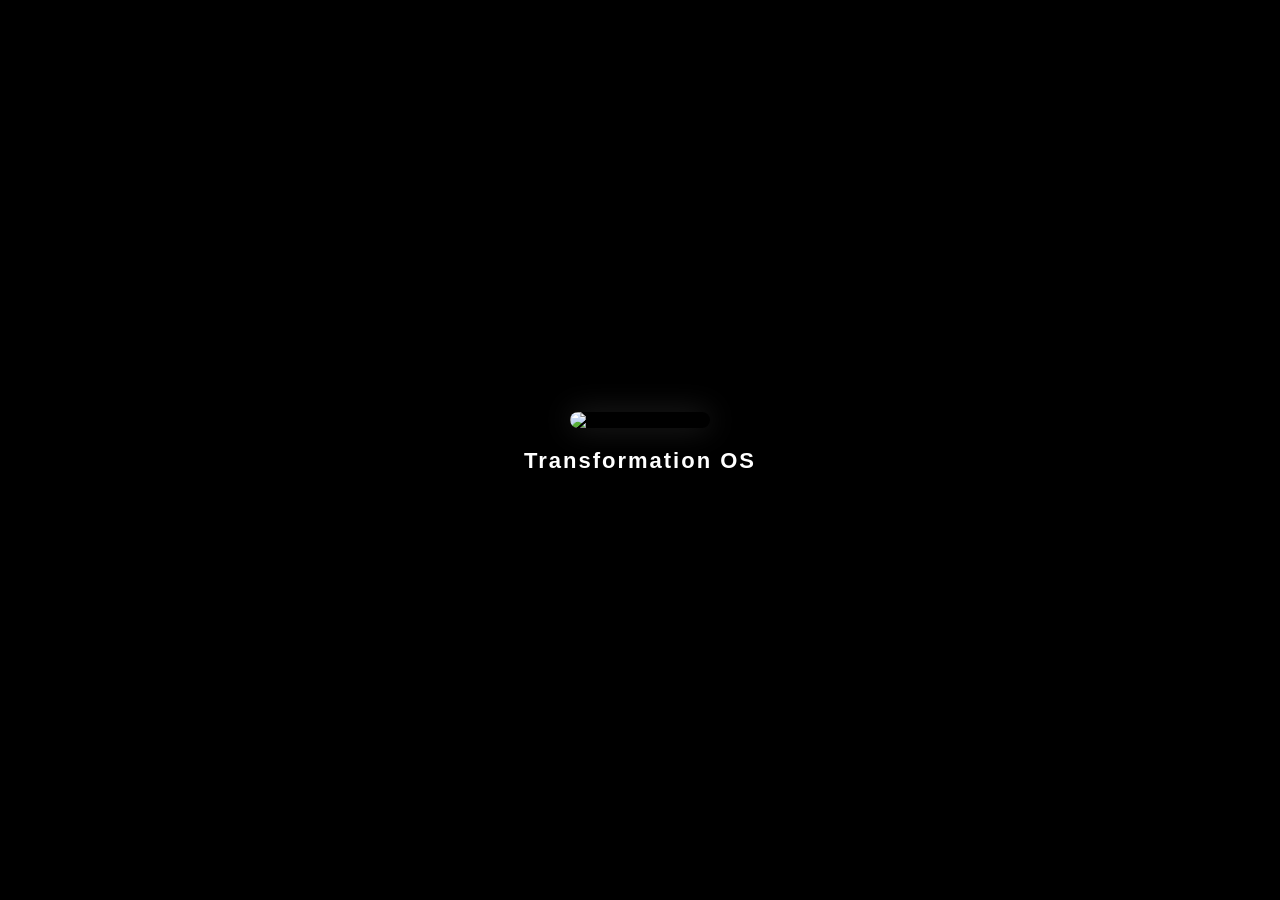
==== index.html @ de3aaef8 "Add files via upload" ====
<!DOCTYPE html>
<html lang="en">
<head>
<meta charset="UTF-8">
<meta name="viewport" content="width=device-width, initial-scale=1.0, maximum-scale=1.0, user-scalable=no">

<title>Transformation OS</title>

<link rel="manifest" href="manifest.json">

<meta name="theme-color" content="#000000">
<meta name="apple-mobile-web-app-capable" content="yes">
<meta name="apple-mobile-web-app-status-bar-style" content="black-translucent">
<meta name="apple-mobile-web-app-title" content="Transformation OS">

<link rel="apple-touch-icon" href="icons/icon-192.png">

<style>
body{
  margin:0;
  background:#0a0a0a;
  color:white;
  font-family:Arial,sans-serif;
  animation:fadeIn .4s ease;
  overflow-x:hidden;
}

#splash{
  position:fixed;
  inset:0;
  background:#000;
  display:flex;
  flex-direction:column;
  align-items:center;
  justify-content:center;
  z-index:9999;
  transition:opacity .5s ease;
}

#splash img{
  width:140px;
  border-radius:24px;
  box-shadow:0 0 30px rgba(255,255,255,.15);
}

#splash h1{
  margin-top:20px;
  font-size:22px;
  letter-spacing:2px;
}

.page{
  padding:20px;
  animation:slideUp .35s ease;
}

.card{
  background:#111;
  border:1px solid #222;
  border-radius:18px;
  padding:16px;
  margin-bottom:16px;
}

button{
  background:#222;
  color:white;
  border:none;
  border-radius:12px;
  padding:12px 16px;
  font-size:16px;
}

input{
  width:100%;
  background:#1a1a1a;
  border:1px solid #333;
  color:white;
  border-radius:12px;
  padding:14px;
  font-size:16px;
  margin-top:10px;
  box-sizing:border-box;
}

#aiResponse{
  margin-top:16px;
  line-height:1.6;
  color:#ddd;
}

@keyframes fadeIn{
  from{opacity:0}
  to{opacity:1}
}

@keyframes slideUp{
  from{
    transform:translateY(20px);
    opacity:0;
  }
  to{
    transform:translateY(0);
    opacity:1;
  }
}
</style>
</head>

<body>

<div id="splash">
  <img src="assets/logo.jpg">
  <h1>Transformation OS</h1>
</div>

<div class="page">

  <div class="card">
    <h2>AI Voice Assistant</h2>

    <button onclick="startVoiceInput()">🎤 Speak</button>

    <input id="aiInput" placeholder="Ask anything...">

    <div id="aiResponse">
      Ready.
    </div>
  </div>

  <div class="card">
    <h2>Offline Storage</h2>
    <button onclick="saveNote()">Save Test Note</button>
  </div>

</div>

<script>
setTimeout(()=>{
  document.getElementById("splash").style.opacity="0";

  setTimeout(()=>{
    document.getElementById("splash").style.display="none";
  },500);

},1800);

if ("serviceWorker" in navigator) {
  navigator.serviceWorker.register("service-worker.js");
}

const recognition = new webkitSpeechRecognition();

recognition.continuous = false;
recognition.lang = "en-GB";

function startVoiceInput(){
  recognition.start();
}

recognition.onresult = function(event){

  const text = event.results[0][0].transcript;

  document.getElementById("aiInput").value = text;

  respondAI(text);
};

function speak(text){

  const speech = new SpeechSynthesisUtterance(text);

  speech.lang = "en-GB";

  window.speechSynthesis.speak(speech);
}

function respondAI(text){

  let response = "I understand.";

  if(text.toLowerCase().includes("sleep")){
    response = "Your sleep is important for recovery and hormone balance.";
  }

  if(text.toLowerCase().includes("motivation")){
    response = "Discipline compounds over time. Stay consistent.";
  }

  if(text.toLowerCase().includes("bloodwork")){
    response = "Remember to monitor liver enzymes and hematocrit regularly.";
  }

  document.getElementById("aiResponse").innerText = response;

  speak(response);

  saveConversation(text,response);
}

function saveConversation(user, ai){

  let history = JSON.parse(localStorage.getItem("ai_history") || "[]");

  history.push({
    time:new Date().toISOString(),
    user:user,
    ai:ai
  });

  localStorage.setItem("ai_history", JSON.stringify(history));
}

function saveNote(){

  localStorage.setItem(
    "saved_note",
    "Transformation OS offline storage working."
  );

  alert("Saved locally on your iPhone.");
}
</script>

</body>
</html>
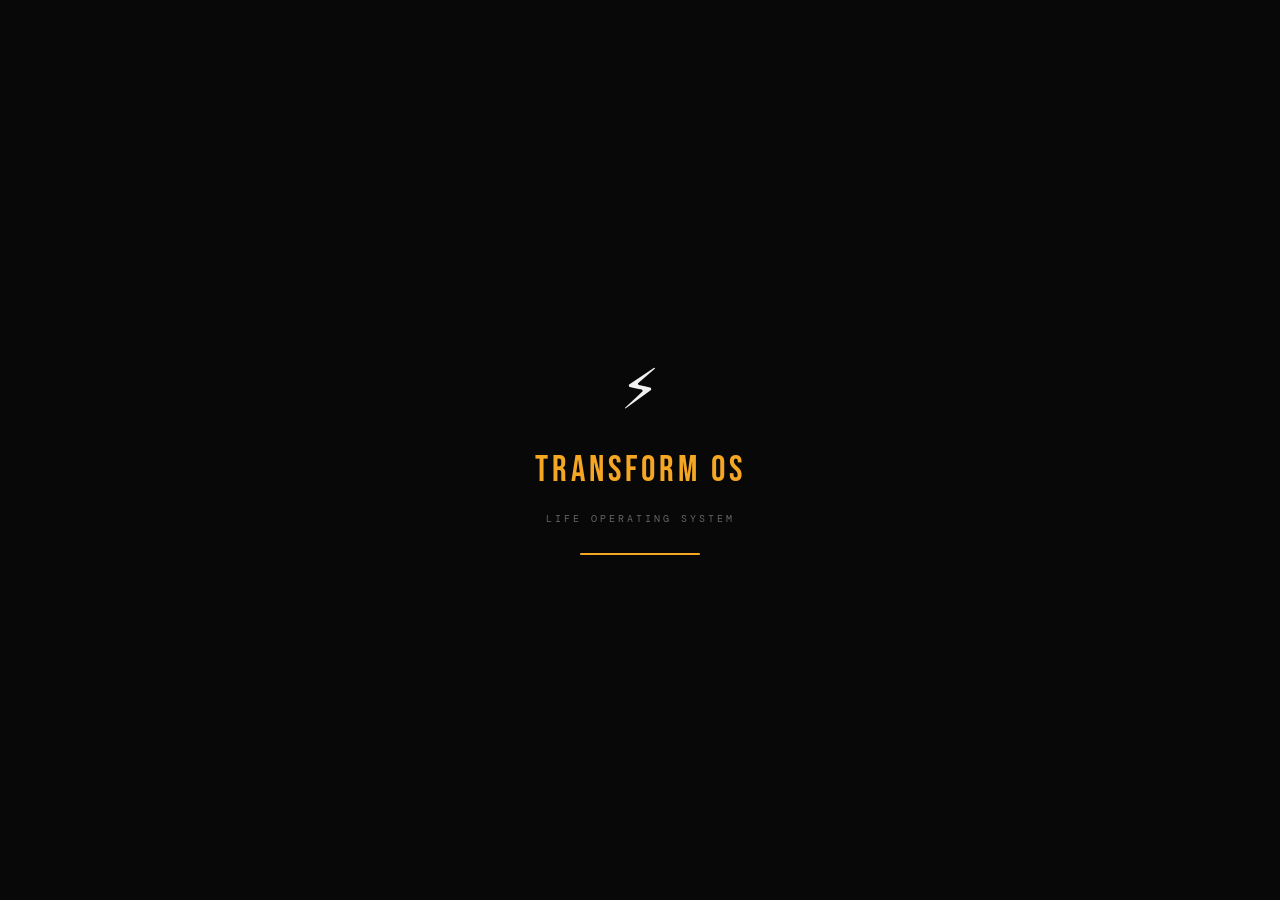
==== commit ff3f8f87: "Add files via upload" ====
--- a/index.html
+++ b/index.html
@@ -3,225 +3,661 @@
 <head>
 <meta charset="UTF-8">
 <meta name="viewport" content="width=device-width, initial-scale=1.0, maximum-scale=1.0, user-scalable=no">
-
-<title>Transformation OS</title>
-
-<link rel="manifest" href="manifest.json">
-
-<meta name="theme-color" content="#000000">
 <meta name="apple-mobile-web-app-capable" content="yes">
 <meta name="apple-mobile-web-app-status-bar-style" content="black-translucent">
-<meta name="apple-mobile-web-app-title" content="Transformation OS">
-
-<link rel="apple-touch-icon" href="icons/icon-192.png">
-
-<style>
-body{
-  margin:0;
-  background:#0a0a0a;
-  color:white;
-  font-family:Arial,sans-serif;
-  animation:fadeIn .4s ease;
-  overflow-x:hidden;
+<meta name="apple-mobile-web-app-title" content="Transform OS">
+<meta name="theme-color" content="#080808">
+<link rel="manifest" href="manifest.json">
+<link rel="apple-touch-icon" href="logo.jpeg">
+<title>Transformation OS</title>
+<link rel="stylesheet" href="style.css">
+</head>
+<body>
+
+<!-- SPLASH -->
+<div id="splash">
+  <div class="splash-icon">⚡</div>
+  <div class="splash-title">TRANSFORM OS</div>
+  <div class="splash-sub">Life Operating System</div>
+  <div class="splash-bar-bg"><div class="splash-bar"></div></div>
+</div>
+
+<!-- SEARCH OVERLAY -->
+<div id="search-overlay">
+  <button onclick="closeSearch()" style="position:absolute;top:16px;right:20px;background:none;border:none;color:var(--muted);font-size:20px;cursor:pointer">✕</button>
+  <input class="search-input-big" id="search-input" placeholder="Search anything — exercises, labs, goals..." oninput="handleSearch(this.value)" autofocus>
+  <div id="search-results"></div>
+</div>
+
+<!-- MODALS -->
+<div class="modal-overlay" id="add-ex-modal" onclick="if(event.target===this)this.classList.remove('open')">
+  <div class="modal">
+    <div class="modal-handle"></div>
+    <div class="modal-title">ADD EXERCISE</div>
+    <div id="add-ex-list" style="margin-bottom:16px"></div>
+    <div class="divider"></div>
+    <div style="font-size:10px;color:var(--muted);letter-spacing:2px;text-transform:uppercase;margin-bottom:10px">CREATE CUSTOM</div>
+    <input id="custom-ex-name" placeholder="Exercise name" style="width:100%;padding:10px 12px;margin-bottom:8px;font-size:13px">
+    <input id="custom-ex-cat" placeholder="Category (Chest, Back, Legs...)" style="width:100%;padding:10px 12px;margin-bottom:10px;font-size:13px">
+    <button class="btn-primary full" onclick="addCustomExercise()">CREATE EXERCISE</button>
+  </div>
+</div>
+
+<div class="modal-overlay" id="add-social-modal" onclick="if(event.target===this)this.classList.remove('open')">
+  <div class="modal">
+    <div class="modal-handle"></div>
+    <div class="modal-title">ADD PLATFORM</div>
+    <div style="font-size:10px;color:var(--muted);text-transform:uppercase;letter-spacing:2px;margin-bottom:6px">Platform</div>
+    <select id="social-platform" style="width:100%;padding:10px 12px;margin-bottom:12px;font-size:13px">
+      <option>TikTok</option><option>Instagram</option><option>YouTube</option><option>Twitter</option><option>Other</option>
+    </select>
+    <div style="font-size:10px;color:var(--muted);text-transform:uppercase;letter-spacing:2px;margin-bottom:6px">Handle</div>
+    <input id="social-handle" placeholder="@yourhandle" style="width:100%;padding:10px 12px;margin-bottom:12px;font-size:13px">
+    <div style="font-size:10px;color:var(--muted);text-transform:uppercase;letter-spacing:2px;margin-bottom:6px">Current Followers</div>
+    <input id="social-followers-inp" type="number" placeholder="0" style="width:100%;padding:10px 12px;margin-bottom:16px;font-size:13px">
+    <button class="btn-primary full" onclick="addSocial()">ADD PLATFORM</button>
+  </div>
+</div>
+
+<div class="modal-overlay" id="add-goal-modal" onclick="if(event.target===this)this.classList.remove('open')">
+  <div class="modal">
+    <div class="modal-handle"></div>
+    <div class="modal-title">NEW GOAL</div>
+    <input id="cg-name" placeholder="Goal name" style="width:100%;padding:10px 12px;margin-bottom:8px;font-size:13px">
+    <div style="display:grid;grid-template-columns:1fr 1fr;gap:8px;margin-bottom:8px">
+      <input id="cg-target" type="number" placeholder="Target" style="padding:10px 12px;font-size:13px">
+      <input id="cg-unit" placeholder="Unit (kg, %, ...)" style="padding:10px 12px;font-size:13px">
+    </div>
+    <input id="cg-icon" placeholder="Icon emoji (e.g. 🎯)" style="width:100%;padding:10px 12px;margin-bottom:16px;font-size:13px">
+    <button class="btn-primary full" onclick="addCustomGoal()">ADD GOAL</button>
+  </div>
+</div>
+
+<div class="modal-overlay" id="settings-modal" onclick="if(event.target===this)this.classList.remove('open')">
+  <div class="modal">
+    <div class="modal-handle"></div>
+    <div class="modal-title">SETTINGS</div>
+    <div style="font-size:10px;color:var(--muted);text-transform:uppercase;letter-spacing:2px;margin-bottom:6px">Your Name</div>
+    <input id="settings-name" placeholder="e.g. Alex" style="width:100%;padding:10px 12px;margin-bottom:12px;font-size:13px">
+    <div style="font-size:10px;color:var(--muted);text-transform:uppercase;letter-spacing:2px;margin-bottom:6px">Brand Name</div>
+    <input id="settings-brand" placeholder="e.g. My Brand" style="width:100%;padding:10px 12px;margin-bottom:12px;font-size:13px">
+    <div style="font-size:10px;color:var(--muted);text-transform:uppercase;letter-spacing:2px;margin-bottom:6px">Tagline</div>
+    <input id="settings-tagline" placeholder="Building the long game." style="width:100%;padding:10px 12px;margin-bottom:16px;font-size:13px">
+    <button class="btn-primary full" onclick="saveSettingsForm()">SAVE</button>
+  </div>
+</div>
+
+<!-- APP -->
+<div id="app">
+
+  <!-- HEADER -->
+  <div id="header">
+    <div class="header-top">
+      <div>
+        <div class="header-greeting" id="week-day">WEEK 1 · DAY 0</div>
+        <div class="header-name" id="header-name">DASHBOARD</div>
+      </div>
+      <div class="header-right">
+        <div class="cycle-badge">CYCLE ON</div>
+        <button onclick="document.getElementById('settings-modal').classList.add('open')" style="background:var(--card2);border:1px solid var(--border);border-radius:8px;padding:6px 10px;color:var(--muted);cursor:pointer;font-size:14px">⚙️</button>
+      </div>
+    </div>
+    <div class="header-search" onclick="openSearch()">
+      <span>🔍</span>
+      <span>Search anything... exercises, labs, goals...</span>
+    </div>
+    <div class="cycle-strip">
+      <span class="cycle-strip-label">12-WEEK CYCLE</span>
+      <div class="cycle-bar-wrap"><div class="cycle-bar" id="cycle-bar" style="width:0%"></div></div>
+      <span class="cycle-pct" id="cycle-pct">0%</span>
+    </div>
+  </div>
+
+  <!-- CONTENT -->
+  <div id="content">
+
+    <!-- ── DASHBOARD ─────────────────────────────────────────────────────── -->
+    <div class="tab-content active" id="tab-dashboard">
+
+      <div class="inspo-card">
+        <div class="inspo-label">⚡ ONPOINT · DAILY FUEL</div>
+        <div class="inspo-text" id="inspo-text"></div>
+      </div>
+
+      <div class="stats-row">
+        <div class="stat-card">
+          <div class="stat-val" id="dash-stat-week" style="color:var(--gold)">W1</div>
+          <div class="stat-label">Cycle Week</div>
+        </div>
+        <div class="stat-card">
+          <div class="stat-val" id="dash-stat-day" style="color:var(--aqua)">0</div>
+          <div class="stat-label">Cycle Day</div>
+        </div>
+        <div class="stat-card">
+          <div class="stat-val" id="dash-stat-pct" style="color:var(--pink)">0%</div>
+          <div class="stat-label">Complete</div>
+        </div>
+      </div>
+
+      <div class="quick-grid">
+        <div class="quick-card" onclick="switchTab('train')">
+          <div class="quick-icon">🏋️</div>
+          <div class="quick-title">Log Workout</div>
+          <div class="quick-sub">Progressive overload</div>
+        </div>
+        <div class="quick-card" onclick="switchTab('coach')">
+          <div class="quick-icon">🤖</div>
+          <div class="quick-title">Coach</div>
+          <div class="quick-sub">AI daily planning</div>
+        </div>
+        <div class="quick-card" onclick="switchTab('health')">
+          <div class="quick-icon">🩸</div>
+          <div class="quick-title">Health & Labs</div>
+          <div class="quick-sub">Bloodwork + body</div>
+        </div>
+        <div class="quick-card" onclick="switchTab('brand')">
+          <div class="quick-icon">📲</div>
+          <div class="quick-title">Brand</div>
+          <div class="quick-sub">Follower tracking</div>
+        </div>
+      </div>
+
+      <div class="habits-header">
+        <div class="section-label" style="margin-bottom:0">TODAY'S PROTOCOL</div>
+        <div class="habit-score" id="habit-score">0/10</div>
+      </div>
+      <div class="habits-grid" id="dash-habits-grid"></div>
+
+      <div class="section-label">TRANSFORMATION GOALS</div>
+      <div class="goals-mini-grid" id="dash-goals-mini"></div>
+
+      <div class="section-label">⚡ ACTIVE ALERTS</div>
+      <div id="dash-alerts"></div>
+
+    </div>
+
+    <!-- ── COACH ──────────────────────────────────────────────────────────── -->
+    <div class="tab-content" id="tab-coach">
+      <div class="coach-header">
+        <div class="coach-avatar">🤖</div>
+        <div class="coach-name">COACH</div>
+        <div class="coach-status">● online · knows your full context</div>
+      </div>
+
+      <div class="card card-glow-aqua" style="margin-bottom:12px">
+        <div class="section-label">DAILY CHECK-IN PROMPTS</div>
+        <div style="display:flex;flex-wrap:wrap;gap:6px">
+          <button class="btn-ghost" onclick="document.getElementById('coach-input').value='Here\'s what I ate today: '">🥩 Log Food</button>
+          <button class="btn-ghost" onclick="document.getElementById('coach-input').value='My training today: '">🏋️ Log Training</button>
+          <button class="btn-ghost" onclick="document.getElementById('coach-input').value='I slept '">😴 Log Sleep</button>
+          <button class="btn-ghost" onclick="document.getElementById('coach-input').value='My phone usage today was '">📱 Log Phone</button>
+          <button class="btn-ghost" onclick="document.getElementById('coach-input').value='Give me today\'s action plan'">📋 Daily Plan</button>
+          <button class="btn-ghost" onclick="document.getElementById('coach-input').value='How am I progressing toward my goals?'">📈 Progress Check</button>
+        </div>
+      </div>
+
+      <div class="chat-area" id="chat-area"></div>
+
+      <div class="chat-input-row">
+        <button class="voice-btn" id="voice-btn" onclick="toggleVoice()">🎤</button>
+        <textarea class="chat-input" id="coach-input" rows="1" placeholder="Tell me about your day..." onkeydown="if(event.key==='Enter'&&!event.shiftKey){event.preventDefault();sendCoachMessage()}" oninput="this.style.height='auto';this.style.height=this.scrollHeight+'px'"></textarea>
+        <button class="chat-send-btn" onclick="sendCoachMessage()">→</button>
+      </div>
+      <div style="font-size:9px;color:var(--dim);text-align:center;margin-top:8px">AI Coach · Powered by Claude · Remembers your context</div>
+    </div>
+
+    <!-- ── TRAIN ──────────────────────────────────────────────────────────── -->
+    <div class="tab-content" id="tab-train">
+
+      <div class="pill-tabs" id="train-pill-tabs">
+        <button class="pill-tab active" onclick="setTrainTab('log',this)">Active Log</button>
+        <button class="pill-tab" onclick="setTrainTab('library',this)">Exercise Library</button>
+        <button class="pill-tab" onclick="setTrainTab('history',this)">History</button>
+      </div>
+
+      <div id="train-tab-log">
+        <div id="active-workout"></div>
+      </div>
+
+      <div id="train-tab-library" style="display:none">
+        <div class="section-label">EXERCISE LIBRARY</div>
+        <div style="font-size:11px;color:var(--muted);margin-bottom:12px">Tap to add to active workout. Progressive overload targets auto-calculate.</div>
+        <div id="exercise-library"></div>
+      </div>
+
+      <div id="train-tab-history" style="display:none">
+        <div class="section-label">WORKOUT HISTORY</div>
+        <div id="workout-history-list"></div>
+      </div>
+
+    </div>
+
+    <!-- ── DAILY ──────────────────────────────────────────────────────────── -->
+    <div class="tab-content" id="tab-daily">
+
+      <div class="streak-card">
+        <div>
+          <div class="stat-label" style="color:#4ade80aa;margin-bottom:4px">CURRENT STREAK</div>
+          <div class="streak-val" id="streak-display">0</div>
+          <div class="streak-label">DAYS</div>
+        </div>
+        <div style="text-align:right">
+          <div style="font-size:32px">🔥</div>
+          <div style="font-size:10px;color:var(--muted);margin-top:4px">5+ habits = streak day</div>
+        </div>
+      </div>
+
+      <div class="card">
+        <div class="row" style="margin-bottom:12px">
+          <div class="section-label" style="margin-bottom:0">TODAY'S GOALS</div>
+          <div style="font-size:11px;color:var(--gold);font-weight:700" id="daily-progress">0 / 0 COMPLETE</div>
+        </div>
+        <div id="daily-goals-list"></div>
+        <div class="add-goal-row">
+          <input class="add-goal-input" id="add-goal-inp" placeholder="Add a goal for today..." onkeydown="if(event.key==='Enter')addDailyGoal()">
+          <button class="add-goal-btn" onclick="addDailyGoal()">+</button>
+        </div>
+      </div>
+
+      <div class="card">
+        <div class="section-label">PLAN TOMORROW</div>
+        <textarea id="tomorrow-plan" rows="4" placeholder="Write tonight what you want to accomplish tomorrow..." style="width:100%;font-size:12px;padding:8px 0" oninput="localStorage.setItem('tomorrow',this.value)"></textarea>
+      </div>
+
+      <div class="card">
+        <div class="section-label">DAILY REFLECTION</div>
+        <textarea id="daily-reflection" rows="4" placeholder="What went well? What to improve? How did you feel?" style="width:100%;font-size:12px;padding:8px 0" oninput="localStorage.setItem('reflection_'+new Date().toISOString().split('T')[0],this.value)"></textarea>
+      </div>
+
+      <div class="card">
+        <div class="section-label">CURRENT STRUGGLES</div>
+        <textarea id="struggles" rows="3" placeholder="What's on your mind right now?" style="width:100%;font-size:12px;padding:8px 0" oninput="localStorage.setItem('struggles',this.value)"></textarea>
+      </div>
+
+    </div>
+
+    <!-- ── HEALTH ─────────────────────────────────────────────────────────── -->
+    <div class="tab-content" id="tab-health">
+
+      <div class="pill-tabs">
+        <button class="pill-tab active" onclick="setHealthTab('body',this)">Body</button>
+        <button class="pill-tab" onclick="setHealthTab('sleep',this)">Sleep</button>
+        <button class="pill-tab" onclick="setHealthTab('labs',this)">Labs</button>
+        <button class="pill-tab" onclick="setHealthTab('cycle',this)">Cycle</button>
+      </div>
+
+      <!-- BODY -->
+      <div id="health-tab-body">
+        <div class="section-label">BODY MEASUREMENTS</div>
+        <div class="body-stat-grid">
+          <div class="body-stat">
+            <div class="body-stat-label">Weight</div>
+            <input class="body-stat-input" id="stat-weight" type="number" placeholder="—" onchange="updateBodyStat('weight',this.value)">
+            <div class="body-stat-unit">kg</div>
+          </div>
+          <div class="body-stat">
+            <div class="body-stat-label">Body Fat</div>
+            <input class="body-stat-input" id="stat-bf" type="number" placeholder="—" onchange="updateBodyStat('bf',this.value)">
+            <div class="body-stat-unit">%</div>
+          </div>
+          <div class="body-stat">
+            <div class="body-stat-label">Waist</div>
+            <input class="body-stat-input" id="stat-waist" type="number" placeholder="—" onchange="updateBodyStat('waist',this.value)">
+            <div class="body-stat-unit">cm</div>
+          </div>
+          <div class="body-stat">
+            <div class="body-stat-label">Chest</div>
+            <input class="body-stat-input" id="stat-chest" type="number" placeholder="—" onchange="updateBodyStat('chest',this.value)">
+            <div class="body-stat-unit">cm</div>
+          </div>
+          <div class="body-stat">
+            <div class="body-stat-label">Arms</div>
+            <input class="body-stat-input" id="stat-arms" type="number" placeholder="—" onchange="updateBodyStat('arms',this.value)">
+            <div class="body-stat-unit">cm</div>
+          </div>
+          <div class="body-stat">
+            <div class="body-stat-label">Blood Pressure</div>
+            <input class="body-stat-input" id="stat-bp" type="text" placeholder="120/70" onchange="updateBodyStat('bp',this.value)" style="font-size:16px">
+            <div class="body-stat-unit">mmHg</div>
+          </div>
+        </div>
+
+        <div class="coming-soon">
+          <div class="coming-soon-icon">📸</div>
+          <div class="coming-soon-title">PROGRESS PHOTOS</div>
+          <div class="coming-soon-body">Weekly physique photo tracking with side-by-side comparison. Timeline view of your transformation.</div>
+          <div class="phase-tag">PHASE 2 — REQUIRES BACKEND</div>
+        </div>
+      </div>
+
+      <!-- SLEEP -->
+      <div id="health-tab-sleep" style="display:none">
+        <div class="section-label">LAST NIGHT'S SLEEP</div>
+        <div class="sleep-row">
+          <div class="sleep-card">
+            <input type="number" id="sleep-hours" placeholder="0" style="font-size:24px;font-weight:700;color:var(--aqua);width:100%;text-align:center;background:transparent;border:none;font-family:var(--font-display)" onchange="updateSleep('hours',this.value)">
+            <div class="sleep-label">Hours</div>
+          </div>
+          <div class="sleep-card">
+            <input type="number" id="sleep-quality" placeholder="0" min="1" max="10" style="font-size:24px;font-weight:700;color:var(--gold);width:100%;text-align:center;background:transparent;border:none;font-family:var(--font-display)" onchange="updateSleep('quality',this.value)">
+            <div class="sleep-label">Quality /10</div>
+          </div>
+          <div class="sleep-card">
+            <div class="sleep-val" id="sleep-score-display">—</div>
+            <div class="sleep-label">Score</div>
+          </div>
+        </div>
+        <div class="card">
+          <div class="section-label">SLEEP NOTES</div>
+          <textarea id="sleep-notes" rows="3" placeholder="How did you feel? Dreams? Woke up early?" style="width:100%;font-size:12px;padding:8px 0" onchange="updateSleep('notes',this.value)"></textarea>
+        </div>
+        <div class="coming-soon">
+          <div class="coming-soon-icon">💍</div>
+          <div class="coming-soon-title">SLEEP RING IMPORT</div>
+          <div class="coming-soon-body">Import sleep data from Oura Ring, Apple Watch, or WHOOP automatically.</div>
+          <div class="phase-tag">PHASE 2 — REQUIRES BACKEND</div>
+        </div>
+      </div>
+
+      <!-- LABS -->
+      <div id="health-tab-labs" style="display:none">
+        <div style="font-size:10px;color:var(--muted);margin-bottom:12px">Enter results → instant analysis + action steps tailored to your cycle.</div>
+
+        <div id="lab-summary" style="display:none;background:linear-gradient(135deg,#0a1400,#0f1a0f);border:1px solid #4ade8033;border-radius:var(--radius);padding:14px 16px;margin-bottom:12px">
+          <div class="section-label" style="color:var(--green)">🩺 LAB SUMMARY</div>
+          <div id="lab-summary-rows"></div>
+        </div>
+
+        <button class="btn-primary full" style="margin-bottom:12px" onclick="saveLabPanel()">💾 SAVE PANEL TO HISTORY</button>
+
+        <div id="labs-list"></div>
+
+        <div style="margin-top:16px">
+          <div class="section-label">PANEL HISTORY</div>
+          <div id="lab-history"></div>
+        </div>
+      </div>
+
+      <!-- CYCLE TAB -->
+      <div id="health-tab-cycle" style="display:none">
+
+        <div style="background:linear-gradient(135deg,#150f00,#1e1400);border:1px solid var(--gold-dim);border-radius:var(--radius);padding:16px;margin-bottom:10px">
+          <div class="section-label" style="color:var(--gold)">CURRENT PROTOCOL</div>
+          <div style="display:flex;flex-direction:column;gap:10px">
+            <div style="display:flex;justify-content:space-between;align-items:center;border-bottom:1px solid #2a1a00;padding-bottom:10px">
+              <div><div style="font-size:14px;font-weight:700;color:var(--gold)">Test E</div><div style="font-size:11px;color:#888">150mg × 3/wk · Sun/Wed/Fri</div></div>
+              <div style="text-align:right"><div style="font-size:12px;font-weight:700;color:var(--gold)">450mg/wk</div></div>
+            </div>
+            <div style="display:flex;justify-content:space-between;align-items:center;border-bottom:1px solid #002a2a;padding-bottom:10px">
+              <div><div style="font-size:14px;font-weight:700;color:var(--aqua)">HCG</div><div style="font-size:11px;color:#888">250 IU × 3/wk · Sun/Wed/Fri</div></div>
+              <div style="text-align:right"><div style="font-size:12px;font-weight:700;color:var(--aqua)">750 IU/wk</div></div>
+            </div>
+            <div style="display:flex;justify-content:space-between;align-items:center">
+              <div><div style="font-size:14px;font-weight:700;color:var(--pink)">Anavar</div><div style="font-size:11px;color:#888">20mg · Daily</div></div>
+              <div style="text-align:right"><div style="font-size:12px;font-weight:700;color:var(--pink)">140mg/wk</div></div>
+            </div>
+          </div>
+        </div>
+
+        <div class="card card-glow-aqua">
+          <div class="section-label" style="color:var(--aqua)">PCT TIMELINE</div>
+          <div style="display:flex;flex-direction:column;gap:12px">
+            <div style="display:flex;gap:12px">
+              <div style="width:8px;height:8px;border-radius:50%;background:var(--aqua);margin-top:3px;flex-shrink:0"></div>
+              <div><div style="font-size:12px;font-weight:700">HCG Stop</div><div style="font-size:12px;color:var(--aqua)" id="hcg-stop"></div><div style="font-size:10px;color:var(--muted)">4 days before last pin</div></div>
+            </div>
+            <div style="display:flex;gap:12px">
+              <div style="width:8px;height:8px;border-radius:50%;background:var(--aqua);margin-top:3px;flex-shrink:0"></div>
+              <div><div style="font-size:12px;font-weight:700">PCT Start</div><div style="font-size:12px;color:var(--aqua)" id="pct-start"></div><div style="font-size:10px;color:var(--muted)">14 days after last Test pin</div></div>
+            </div>
+            <div style="display:flex;gap:12px">
+              <div style="width:8px;height:8px;border-radius:50%;background:var(--aqua);margin-top:3px;flex-shrink:0"></div>
+              <div><div style="font-size:12px;font-weight:700">Enclomiphene</div><div style="font-size:12px;color:var(--aqua)">12.5–25mg / day</div><div style="font-size:10px;color:var(--muted)">4–6 weeks duration</div></div>
+            </div>
+          </div>
+        </div>
+
+        <div class="card" style="background:#141000;border-color:#facc1533">
+          <div style="font-size:11px;color:var(--yellow);font-weight:700;margin-bottom:4px">⚠️ Bloodwork to Monitor</div>
+          <div style="font-size:11px;color:#888;line-height:1.7">
+            Testosterone (Total + Free) · ALT + AST (liver) · HDL + LDL · Hematocrit + Hemoglobin · Estradiol (sensitive) · Creatinine · PSA · SHBG
+          </div>
+          <div style="margin-top:10px;font-size:11px;color:var(--yellow)">→ Get full panel at Week 6. If E2 high: start Aromasin or Anastrozole.</div>
+        </div>
+
+        <div class="card">
+          <div style="font-size:10px;color:var(--muted);text-transform:uppercase;letter-spacing:2px;margin-bottom:6px">Started</div>
+          <div style="font-size:15px;font-weight:700">26 April 2026</div>
+          <div style="font-size:10px;color:#333;margin-top:2px">Week 1 BP: 120/70 ✓</div>
+        </div>
+      </div>
+
+    </div>
+
+    <!-- ── BRAND ───────────────────────────────────────────────────────────── -->
+    <div class="tab-content" id="tab-brand">
+
+      <div class="brand-hero">
+        <div style="font-size:10px;color:var(--gold);letter-spacing:3px;text-transform:uppercase;margin-bottom:6px">MY PERSONAL BRAND</div>
+        <div class="brand-name" id="brand-name-display">My Brand</div>
+        <div class="brand-tagline" id="brand-tagline-display">Building the long game.</div>
+      </div>
+
+      <div class="card" style="margin-bottom:10px">
+        <div class="row" style="margin-bottom:12px">
+          <div class="section-label" style="margin-bottom:0">SHORT-FORM CONTENT</div>
+          <div style="font-size:10px;color:var(--muted)">Resets at 6AM</div>
+        </div>
+        <div style="font-size:10px;color:var(--muted);text-transform:uppercase;letter-spacing:1px;margin-bottom:6px">Posted today</div>
+        <div style="font-family:var(--font-display);font-size:42px;color:var(--pink);line-height:1" id="posts-today-count">0</div>
+        <div style="font-size:10px;color:var(--muted);margin-bottom:10px">videos</div>
+        <div style="font-size:10px;color:var(--muted);margin-bottom:6px;text-transform:uppercase;letter-spacing:1px">Tap to mark posted</div>
+        <div class="post-tracker" id="post-dots"></div>
+      </div>
+
+      <div class="row" style="margin-bottom:10px">
+        <div class="section-label" style="margin-bottom:0">PLATFORMS</div>
+        <button class="btn-ghost" style="font-size:10px" onclick="document.getElementById('add-social-modal').classList.add('open')">+ Add Platform</button>
+      </div>
+      <div id="socials-list"></div>
+
+      <div class="coming-soon">
+        <div class="coming-soon-icon">📊</div>
+        <div class="coming-soon-title">AUTO FOLLOWER SYNC</div>
+        <div class="coming-soon-body">Automatic daily follower count fetching from TikTok, Instagram, YouTube APIs. Growth analytics and posting consistency scores.</div>
+        <div class="phase-tag">PHASE 2 — REQUIRES BACKEND</div>
+      </div>
+
+      <div class="coming-soon">
+        <div class="coming-soon-icon">💡</div>
+        <div class="coming-soon-title">CONTENT IDEAS BANK</div>
+        <div class="coming-soon-body">AI-generated content ideas based on your niche and growth goals. Save, rate, and schedule ideas.</div>
+        <div class="phase-tag">PHASE 2 — REQUIRES BACKEND</div>
+      </div>
+
+    </div>
+
+    <!-- ── GOALS ──────────────────────────────────────────────────────────── -->
+    <div class="tab-content" id="tab-goals">
+
+      <div class="section-label">TRANSFORMATION TARGETS</div>
+      <div id="goals-full-list"></div>
+
+      <div class="row" style="margin-bottom:10px;margin-top:16px">
+        <div class="section-label" style="margin-bottom:0">CUSTOM GOALS</div>
+        <button class="btn-ghost" style="font-size:10px" onclick="document.getElementById('add-goal-modal').classList.add('open')">+ Add Goal</button>
+      </div>
+      <div id="custom-goals-list"></div>
+
+      <div class="card" style="margin-top:10px">
+        <div class="section-label">LIFESTYLE NOTES</div>
+        <div style="margin-bottom:10px">
+          <div style="font-size:9px;color:var(--muted);letter-spacing:1.5px;text-transform:uppercase;margin-bottom:6px">Tanning Notes</div>
+          <textarea rows="2" placeholder="Sessions, products, skin response..." style="width:100%;font-size:12px;padding:8px 0" oninput="localStorage.setItem('tan_notes',this.value)" id="tan-notes-area"></textarea>
+        </div>
+        <div style="margin-bottom:10px">
+          <div style="font-size:9px;color:var(--muted);letter-spacing:1.5px;text-transform:uppercase;margin-bottom:6px">Skincare Notes</div>
+          <textarea rows="2" placeholder="Routine, improvements, products..." style="width:100%;font-size:12px;padding:8px 0" oninput="localStorage.setItem('skin_notes',this.value)" id="skin-notes-area"></textarea>
+        </div>
+        <div>
+          <div style="font-size:9px;color:var(--muted);letter-spacing:1.5px;text-transform:uppercase;margin-bottom:6px">Life Improvement</div>
+          <textarea rows="2" placeholder="What did you improve today?" style="width:100%;font-size:12px;padding:8px 0" oninput="localStorage.setItem('life_notes',this.value)" id="life-notes-area"></textarea>
+        </div>
+      </div>
+
+    </div>
+
+    <!-- ── PHONE LOG ───────────────────────────────────────────────────────── -->
+    <div class="tab-content" id="tab-phonelog">
+
+      <div class="card card-glow-gold" style="margin-bottom:12px">
+        <div class="section-label">TOTAL SCREEN TIME</div>
+        <div style="font-family:var(--font-display);font-size:38px;color:var(--gold)" id="total-screen-time">0h 0m today</div>
+        <div style="font-size:10px;color:var(--muted);margin-top:4px">Enter minutes per app below</div>
+      </div>
+
+      <div class="section-label">APP USAGE LOG</div>
+      <div class="card" style="padding:0;overflow:hidden">
+        <div id="phone-log-list"></div>
+      </div>
+
+      <div class="card" style="margin-top:10px">
+        <div class="section-label">HONESTY CHECK</div>
+        <textarea rows="3" placeholder="What did you actually do with your phone today? Be honest — your coach uses this." style="width:100%;font-size:12px;padding:8px 0" oninput="localStorage.setItem('phone_notes',this.value)"></textarea>
+      </div>
+
+      <div class="alert-card blue" style="margin-top:10px">
+        <div class="alert-title" style="color:var(--aqua)">💡 Why This Matters</div>
+        <div class="alert-body">Your Coach AI uses your phone log to give accurate lifestyle advice. The more honest you are, the better the coaching. Mindless scrolling kills focus, disrupts sleep, and steals hours from building your physique and brand.</div>
+      </div>
+
+    </div>
+
+    <!-- ── BUSINESS ────────────────────────────────────────────────────────── -->
+    <div class="tab-content" id="tab-business">
+
+      <div class="section-label">BUSINESS SYSTEMS</div>
+
+      <div class="coming-soon">
+        <div class="coming-soon-icon">📈</div>
+        <div class="coming-soon-title">AI INVESTMENT STRATEGIES</div>
+        <div class="coming-soon-body">AI-powered portfolio analysis, market signals, and investment decision logging. Track your investment thesis and performance over time.</div>
+        <div class="phase-tag">PHASE 2 — REQUIRES BACKEND</div>
+      </div>
+
+      <div class="coming-soon">
+        <div class="coming-soon-icon">📊</div>
+        <div class="coming-soon-title">STOCKS & PORTFOLIO</div>
+        <div class="coming-soon-body">Real-time portfolio tracking, P&L dashboard, and AI-assisted position sizing. Connect to broker APIs.</div>
+        <div class="phase-tag">PHASE 2 — REQUIRES BACKEND</div>
+      </div>
+
+      <div class="coming-soon">
+        <div class="coming-soon-icon">🤖</div>
+        <div class="coming-soon-title">AI SYSTEMS LOG</div>
+        <div class="coming-soon-body">Log AI decisions, automation outputs, and system reasoning. Track what's working and what to iterate on.</div>
+        <div class="phase-tag">PHASE 2 — REQUIRES BACKEND</div>
+      </div>
+
+      <div class="card">
+        <div class="section-label">BUSINESS NOTES</div>
+        <textarea rows="6" placeholder="Ideas, decisions, wins, lessons learned..." style="width:100%;font-size:12px;padding:8px 0" oninput="localStorage.setItem('business_notes',this.value)" id="business-notes"></textarea>
+      </div>
+
+      <div class="card">
+        <div class="section-label">INCOME LOG</div>
+        <textarea rows="3" placeholder="Log any income, revenue, brand deals..." style="width:100%;font-size:12px;padding:8px 0" oninput="localStorage.setItem('income_notes',this.value)"></textarea>
+      </div>
+
+    </div>
+
+  </div><!-- end #content -->
+
+  <!-- NAV -->
+  <div id="nav">
+    <button class="nav-btn active" data-tab="dashboard" onclick="switchTab('dashboard',this)"><span class="nav-icon">⚡</span><span class="nav-label">Home</span></button>
+    <button class="nav-btn" data-tab="coach" onclick="switchTab('coach',this)"><span class="nav-icon">🤖</span><span class="nav-label">Coach</span></button>
+    <button class="nav-btn" data-tab="train" onclick="switchTab('train',this)"><span class="nav-icon">🏋️</span><span class="nav-label">Train</span></button>
+    <button class="nav-btn" data-tab="daily" onclick="switchTab('daily',this)"><span class="nav-icon">📋</span><span class="nav-label">Daily</span></button>
+    <button class="nav-btn" data-tab="health" onclick="switchTab('health',this)"><span class="nav-icon">🩸</span><span class="nav-label">Health</span></button>
+    <button class="nav-btn" data-tab="brand" onclick="switchTab('brand',this)"><span class="nav-icon">📲</span><span class="nav-label">Brand</span></button>
+    <button class="nav-btn" data-tab="goals" onclick="switchTab('goals',this)"><span class="nav-icon">🎯</span><span class="nav-label">Goals</span></button>
+    <button class="nav-btn" data-tab="phonelog" onclick="switchTab('phonelog',this);renderPhoneLog()"><span class="nav-icon">📱</span><span class="nav-label">Phone</span></button>
+  </div>
+
+</div><!-- end #app -->
+
+<script>
+// Sub-tab helpers
+function setTrainTab(name, btn) {
+  ['log','library','history'].forEach(t => {
+    const el = document.getElementById('train-tab-'+t);
+    if(el) el.style.display = t===name?'block':'none';
+  });
+  document.querySelectorAll('#train-pill-tabs .pill-tab').forEach(b=>b.classList.remove('active'));
+  if(btn) btn.classList.add('active');
+  if(name==='history') renderWorkoutHistory();
 }
-
-#splash{
-  position:fixed;
-  inset:0;
-  background:#000;
-  display:flex;
-  flex-direction:column;
-  align-items:center;
-  justify-content:center;
-  z-index:9999;
-  transition:opacity .5s ease;
+function setHealthTab(name, btn) {
+  ['body','sleep','labs','cycle'].forEach(t => {
+    const el = document.getElementById('health-tab-'+t);
+    if(el) el.style.display = t===name?'block':'none';
+  });
+  document.querySelectorAll('#tab-health .pill-tab').forEach(b=>b.classList.remove('active'));
+  if(btn) btn.classList.add('active');
 }
-
-#splash img{
-  width:140px;
-  border-radius:24px;
-  box-shadow:0 0 30px rgba(255,255,255,.15);
+function renderWorkoutHistory() {
+  const el = document.getElementById('workout-history-list');
+  if(!el) return;
+  if(!window.state || !state.workouts.length){
+    el.innerHTML='<div style="color:var(--muted);font-size:12px;text-align:center;padding:20px">No workouts logged yet</div>';
+    return;
+  }
+  el.innerHTML = '';
+  [...state.workouts].reverse().slice(0,20).forEach(w => {
+    const dur = w.endTime ? Math.round((w.endTime-w.startTime)/60000) : '—';
+    const sets = w.exercises.reduce((t,e)=>t+e.sets.filter(s=>s.logged).length,0);
+    const d = document.createElement('div');
+    d.className='card';
+    d.style.marginBottom='8px';
+    d.innerHTML=`<div style="display:flex;justify-content:space-between;align-items:center">
+      <div><div style="font-size:13px;font-weight:700">${w.name||'Workout'}</div><div style="font-size:10px;color:var(--muted)">${w.date}</div></div>
+      <div style="text-align:right"><div style="font-size:12px;color:var(--gold)">${dur}min</div><div style="font-size:10px;color:var(--muted)">${sets} sets</div></div>
+    </div>`;
+    el.appendChild(d);
+  });
 }
 
-#splash h1{
-  margin-top:20px;
-  font-size:22px;
-  letter-spacing:2px;
-}
-
-.page{
-  padding:20px;
-  animation:slideUp .35s ease;
-}
-
-.card{
-  background:#111;
-  border:1px solid #222;
-  border-radius:18px;
-  padding:16px;
-  margin-bottom:16px;
-}
-
-button{
-  background:#222;
-  color:white;
-  border:none;
-  border-radius:12px;
-  padding:12px 16px;
-  font-size:16px;
-}
-
-input{
-  width:100%;
-  background:#1a1a1a;
-  border:1px solid #333;
-  color:white;
-  border-radius:12px;
-  padding:14px;
-  font-size:16px;
-  margin-top:10px;
-  box-sizing:border-box;
-}
-
-#aiResponse{
-  margin-top:16px;
-  line-height:1.6;
-  color:#ddd;
-}
-
-@keyframes fadeIn{
-  from{opacity:0}
-  to{opacity:1}
-}
-
-@keyframes slideUp{
-  from{
-    transform:translateY(20px);
-    opacity:0;
-  }
-  to{
-    transform:translateY(0);
-    opacity:1;
-  }
-}
-</style>
-</head>
-
-<body>
-
-<div id="splash">
-  <img src="assets/logo.jpg">
-  <h1>Transformation OS</h1>
-</div>
-
-<div class="page">
-
-  <div class="card">
-    <h2>AI Voice Assistant</h2>
-
-    <button onclick="startVoiceInput()">🎤 Speak</button>
-
-    <input id="aiInput" placeholder="Ask anything...">
-
-    <div id="aiResponse">
-      Ready.
-    </div>
-  </div>
-
-  <div class="card">
-    <h2>Offline Storage</h2>
-    <button onclick="saveNote()">Save Test Note</button>
-  </div>
-
-</div>
-
-<script>
-setTimeout(()=>{
-  document.getElementById("splash").style.opacity="0";
-
-  setTimeout(()=>{
-    document.getElementById("splash").style.display="none";
-  },500);
-
-},1800);
-
-if ("serviceWorker" in navigator) {
-  navigator.serviceWorker.register("service-worker.js");
-}
-
-const recognition = new webkitSpeechRecognition();
-
-recognition.continuous = false;
-recognition.lang = "en-GB";
-
-function startVoiceInput(){
-  recognition.start();
-}
-
-recognition.onresult = function(event){
-
-  const text = event.results[0][0].transcript;
-
-  document.getElementById("aiInput").value = text;
-
-  respondAI(text);
-};
-
-function speak(text){
-
-  const speech = new SpeechSynthesisUtterance(text);
-
-  speech.lang = "en-GB";
-
-  window.speechSynthesis.speak(speech);
-}
-
-function respondAI(text){
-
-  let response = "I understand.";
-
-  if(text.toLowerCase().includes("sleep")){
-    response = "Your sleep is important for recovery and hormone balance.";
-  }
-
-  if(text.toLowerCase().includes("motivation")){
-    response = "Discipline compounds over time. Stay consistent.";
-  }
-
-  if(text.toLowerCase().includes("bloodwork")){
-    response = "Remember to monitor liver enzymes and hematocrit regularly.";
-  }
-
-  document.getElementById("aiResponse").innerText = response;
-
-  speak(response);
-
-  saveConversation(text,response);
-}
-
-function saveConversation(user, ai){
-
-  let history = JSON.parse(localStorage.getItem("ai_history") || "[]");
-
-  history.push({
-    time:new Date().toISOString(),
-    user:user,
-    ai:ai
-  });
-
-  localStorage.setItem("ai_history", JSON.stringify(history));
-}
-
-function saveNote(){
-
-  localStorage.setItem(
-    "saved_note",
-    "Transformation OS offline storage working."
-  );
-
-  alert("Saved locally on your iPhone.");
-}
+// Load localStorage notes on boot
+window.addEventListener('DOMContentLoaded', () => {
+  setTimeout(() => {
+    const tomorrow = document.getElementById('tomorrow-plan');
+    if(tomorrow) tomorrow.value = localStorage.getItem('tomorrow')||'';
+    const reflection = document.getElementById('daily-reflection');
+    if(reflection) reflection.value = localStorage.getItem('reflection_'+new Date().toISOString().split('T')[0])||'';
+    const struggles = document.getElementById('struggles');
+    if(struggles) struggles.value = localStorage.getItem('struggles')||'';
+    const tan = document.getElementById('tan-notes-area');
+    if(tan) tan.value = localStorage.getItem('tan_notes')||'';
+    const skin = document.getElementById('skin-notes-area');
+    if(skin) skin.value = localStorage.getItem('skin_notes')||'';
+    const life = document.getElementById('life-notes-area');
+    if(life) life.value = localStorage.getItem('life_notes')||'';
+    const biz = document.getElementById('business-notes');
+    if(biz) biz.value = localStorage.getItem('business_notes')||'';
+
+    // PCT dates
+    const hcgEl = document.getElementById('hcg-stop');
+    if(hcgEl) hcgEl.textContent = window.getHCGStop ? getHCGStop() : '—';
+    const pctEl = document.getElementById('pct-start');
+    if(pctEl) pctEl.textContent = window.getPCTDate ? getPCTDate() : '—';
+
+    // Streak
+    const streakEl = document.getElementById('streak-display');
+    if(streakEl && window.state) streakEl.textContent = state.streak||0;
+  }, 2500);
+});
 </script>
-
+<script src="app.js"></script>
 </body>
 </html>
--- a/style.css
+++ b/style.css
@@ -0,0 +1,560 @@
+@import url('https://fonts.googleapis.com/css2?family=Bebas+Neue&family=DM+Mono:ital,wght@0,300;0,400;0,500;1,400&family=Syne:wght@400;600;700;800&display=swap');
+
+/* ─── ROOT ─────────────────────────────────────────────────────────────────── */
+:root {
+  --gold: #f5a623;
+  --gold-dim: #f5a62344;
+  --aqua: #7ed6df;
+  --aqua-dim: #7ed6df33;
+  --pink: #ff6b9d;
+  --green: #4ade80;
+  --red: #ff4d4d;
+  --yellow: #facc15;
+  --bg: #080808;
+  --bg2: #0f0f0f;
+  --card: #111111;
+  --card2: #161616;
+  --border: #1e1e1e;
+  --border2: #2a2a2a;
+  --text: #f0f0f0;
+  --text2: #aaaaaa;
+  --muted: #666666;
+  --dim: #333333;
+  --font-display: 'Bebas Neue', sans-serif;
+  --font-body: 'DM Mono', monospace;
+  --font-ui: 'Syne', sans-serif;
+  --radius: 14px;
+  --radius-sm: 8px;
+  --nav-h: 64px;
+  --header-h: 120px;
+}
+
+* { box-sizing: border-box; margin: 0; padding: 0; -webkit-tap-highlight-color: transparent; }
+
+html, body {
+  background: var(--bg);
+  color: var(--text);
+  font-family: var(--font-body);
+  height: 100%;
+  overflow: hidden;
+  -webkit-font-smoothing: antialiased;
+}
+
+#app {
+  max-width: 480px;
+  margin: 0 auto;
+  height: 100dvh;
+  display: flex;
+  flex-direction: column;
+  overflow: hidden;
+  position: relative;
+  background: var(--bg);
+}
+
+/* ─── SPLASH ────────────────────────────────────────────────────────────────── */
+#splash {
+  position: fixed; inset: 0; z-index: 9999;
+  background: var(--bg);
+  display: flex; flex-direction: column; align-items: center; justify-content: center;
+  gap: 20px;
+  transition: opacity 0.6s ease;
+}
+#splash.fade-out { opacity: 0; pointer-events: none; }
+.splash-icon { font-size: 64px; animation: pulse 1.5s ease infinite; }
+.splash-title { font-family: var(--font-display); font-size: 36px; letter-spacing: 4px; color: var(--gold); }
+.splash-sub { font-size: 10px; letter-spacing: 3px; color: var(--muted); text-transform: uppercase; }
+.splash-bar-bg { width: 120px; height: 2px; background: #1a1a1a; border-radius: 1px; margin-top: 8px; }
+.splash-bar { height: 100%; background: var(--gold); border-radius: 1px; width: 0%; animation: load 1.8s ease forwards; }
+@keyframes load { to { width: 100%; } }
+@keyframes pulse { 0%,100% { transform: scale(1); } 50% { transform: scale(1.08); } }
+
+/* ─── HEADER ────────────────────────────────────────────────────────────────── */
+#header {
+  background: linear-gradient(180deg, #111 0%, #0d0d0d 100%);
+  border-bottom: 1px solid var(--border);
+  padding: 48px 18px 0;
+  flex-shrink: 0;
+  position: relative;
+  overflow: hidden;
+}
+#header::before {
+  content: '';
+  position: absolute; top: 0; left: 0; right: 0; height: 2px;
+  background: linear-gradient(90deg, transparent, var(--gold), transparent);
+}
+.header-top {
+  display: flex; justify-content: space-between; align-items: flex-start;
+  margin-bottom: 12px;
+}
+.header-greeting { font-family: var(--font-ui); font-size: 12px; color: var(--muted); margin-bottom: 2px; }
+.header-name { font-family: var(--font-display); font-size: 26px; letter-spacing: 2px; color: var(--text); }
+.header-right { display: flex; gap: 8px; align-items: center; }
+.cycle-badge {
+  background: linear-gradient(135deg, var(--gold), #e8920a);
+  color: #000; border-radius: var(--radius-sm);
+  padding: 5px 10px; font-size: 9px; font-weight: 700;
+  letter-spacing: 1.5px; text-transform: uppercase;
+}
+.header-search {
+  display: flex; align-items: center; gap: 8px;
+  background: var(--card2); border: 1px solid var(--border);
+  border-radius: 10px; padding: 8px 12px; margin-bottom: 12px;
+  cursor: pointer;
+}
+.header-search span { font-size: 11px; color: var(--muted); }
+
+/* Cycle progress strip */
+.cycle-strip {
+  display: flex; align-items: center; gap: 8px;
+  padding: 10px 0; border-top: 1px solid var(--border);
+}
+.cycle-strip-label { font-size: 9px; color: var(--muted); text-transform: uppercase; letter-spacing: 1.5px; white-space: nowrap; }
+.cycle-bar-wrap { flex: 1; height: 3px; background: #1a1a1a; border-radius: 2px; overflow: hidden; }
+.cycle-bar { height: 100%; background: linear-gradient(90deg, var(--gold), var(--pink)); border-radius: 2px; }
+.cycle-pct { font-size: 9px; color: var(--gold); font-weight: 700; white-space: nowrap; }
+
+/* ─── NAV ───────────────────────────────────────────────────────────────────── */
+#nav {
+  display: flex; background: rgba(8,8,8,0.98);
+  border-top: 1px solid var(--border); flex-shrink: 0;
+  padding-bottom: env(safe-area-inset-bottom);
+  height: var(--nav-h);
+}
+.nav-btn {
+  flex: 1; background: none; border: none;
+  border-top: 2px solid transparent;
+  padding: 8px 2px 10px; cursor: pointer;
+  display: flex; flex-direction: column; align-items: center; gap: 2px;
+  transition: border-color 0.2s;
+  position: relative;
+}
+.nav-btn.active { border-top-color: var(--gold); }
+.nav-btn.active::before {
+  content: ''; position: absolute; top: -1px; left: 50%; transform: translateX(-50%);
+  width: 24px; height: 2px; background: var(--gold);
+  box-shadow: 0 0 8px var(--gold);
+}
+.nav-icon { font-size: 16px; }
+.nav-label { font-size: 7px; letter-spacing: 0.5px; color: var(--muted); text-transform: uppercase; font-family: var(--font-ui); transition: color 0.2s; }
+.nav-btn.active .nav-label { color: var(--gold); font-weight: 700; }
+
+/* ─── SCROLL AREA ───────────────────────────────────────────────────────────── */
+#content { flex: 1; overflow-y: auto; overflow-x: hidden; -webkit-overflow-scrolling: touch; }
+#content::-webkit-scrollbar { display: none; }
+.tab-content { display: none; padding: 16px 16px 24px; }
+.tab-content.active { display: block; animation: fadein 0.2s ease; }
+@keyframes fadein { from { opacity: 0; transform: translateY(4px); } to { opacity: 1; transform: none; } }
+
+/* ─── SHARED COMPONENTS ─────────────────────────────────────────────────────── */
+.section-label {
+  font-size: 9px; color: var(--muted);
+  letter-spacing: 2.5px; text-transform: uppercase;
+  margin-bottom: 10px; font-family: var(--font-ui); font-weight: 600;
+}
+.card {
+  background: var(--card); border: 1px solid var(--border);
+  border-radius: var(--radius); padding: 14px 16px; margin-bottom: 10px;
+}
+.card-glow-gold { border-color: var(--gold-dim); box-shadow: 0 0 20px #f5a62308; }
+.card-glow-aqua { border-color: var(--aqua-dim); box-shadow: 0 0 20px #7ed6df08; }
+
+.btn-primary {
+  background: var(--gold); color: #000;
+  border: none; border-radius: var(--radius-sm);
+  padding: 10px 20px; font-size: 11px; font-weight: 700;
+  font-family: var(--font-ui); letter-spacing: 1px;
+  cursor: pointer; text-transform: uppercase; transition: opacity 0.15s;
+}
+.btn-primary:active { opacity: 0.8; }
+.btn-primary.full { width: 100%; }
+.btn-ghost {
+  background: var(--card2); border: 1px solid var(--border2);
+  border-radius: var(--radius-sm); padding: 8px 16px;
+  font-size: 10px; color: var(--text2); cursor: pointer;
+  font-family: var(--font-body); transition: all 0.15s;
+}
+.btn-ghost:hover { border-color: var(--gold-dim); color: var(--gold); }
+
+input, textarea, select {
+  background: var(--card2); border: 1px solid var(--border);
+  border-radius: var(--radius-sm); color: var(--text);
+  font-family: var(--font-body); outline: none;
+  transition: border-color 0.2s;
+}
+input:focus, textarea:focus, select:focus { border-color: var(--gold-dim); }
+textarea { resize: none; line-height: 1.7; }
+
+.tag {
+  display: inline-flex; align-items: center; gap: 4px;
+  background: var(--card2); border: 1px solid var(--border);
+  border-radius: 20px; padding: 3px 10px; font-size: 9px;
+  color: var(--muted); text-transform: uppercase; letter-spacing: 1px;
+}
+.tag.gold { background: #f5a62315; border-color: var(--gold-dim); color: var(--gold); }
+.tag.aqua { background: #7ed6df15; border-color: var(--aqua-dim); color: var(--aqua); }
+.tag.red { background: #ff4d4d15; border-color: #ff4d4d44; color: var(--red); }
+.tag.green { background: #4ade8015; border-color: #4ade8044; color: var(--green); }
+
+.coming-soon {
+  background: linear-gradient(135deg, #0f0f0f, #1a1a1a);
+  border: 1px dashed var(--border2); border-radius: var(--radius);
+  padding: 28px 20px; text-align: center; margin-bottom: 10px;
+}
+.coming-soon-icon { font-size: 32px; margin-bottom: 10px; }
+.coming-soon-title { font-family: var(--font-display); font-size: 20px; letter-spacing: 2px; color: var(--muted); margin-bottom: 6px; }
+.coming-soon-body { font-size: 11px; color: var(--dim); line-height: 1.6; }
+.phase-tag { display: inline-block; margin-top: 10px; font-size: 9px; color: var(--aqua); letter-spacing: 2px; border: 1px solid var(--aqua-dim); border-radius: 4px; padding: 3px 8px; }
+
+/* ─── DASHBOARD ─────────────────────────────────────────────────────────────── */
+.inspo-card {
+  background: linear-gradient(135deg, #150f00, #1e1400);
+  border: 1px solid var(--gold-dim); border-radius: var(--radius);
+  padding: 16px 18px; margin-bottom: 12px; position: relative; overflow: hidden;
+}
+.inspo-card::after {
+  content: ''; position: absolute; right: -30px; top: -30px;
+  width: 100px; height: 100px; border-radius: 50%;
+  background: radial-gradient(circle, #f5a62315 0%, transparent 70%);
+}
+.inspo-label { font-size: 8px; color: var(--gold); letter-spacing: 3px; text-transform: uppercase; margin-bottom: 6px; font-family: var(--font-ui); }
+.inspo-text { font-size: 13px; line-height: 1.7; color: #e8d5a3; font-style: italic; }
+
+.stats-row { display: grid; grid-template-columns: repeat(3, 1fr); gap: 8px; margin-bottom: 10px; }
+.stat-card {
+  background: var(--card); border: 1px solid var(--border);
+  border-radius: var(--radius-sm); padding: 12px 10px; text-align: center;
+}
+.stat-val { font-family: var(--font-display); font-size: 26px; letter-spacing: 1px; line-height: 1; }
+.stat-label { font-size: 8px; color: var(--muted); text-transform: uppercase; letter-spacing: 1px; margin-top: 4px; }
+
+.quick-grid { display: grid; grid-template-columns: 1fr 1fr; gap: 8px; margin-bottom: 10px; }
+.quick-card {
+  background: var(--card); border: 1px solid var(--border);
+  border-radius: var(--radius-sm); padding: 14px;
+  cursor: pointer; transition: border-color 0.2s;
+}
+.quick-card:active { border-color: var(--gold-dim); }
+.quick-icon { font-size: 22px; margin-bottom: 6px; }
+.quick-title { font-size: 11px; font-weight: 700; margin-bottom: 2px; }
+.quick-sub { font-size: 9px; color: var(--muted); }
+
+/* Habits */
+.habits-header { display: flex; justify-content: space-between; align-items: center; margin-bottom: 10px; }
+.habit-score { font-size: 13px; font-weight: 700; }
+.habits-grid { display: grid; grid-template-columns: 1fr 1fr; gap: 7px; margin-bottom: 12px; }
+.habit-btn {
+  background: #0e0e0e; border: 1px solid #1a1a1a;
+  border-radius: 10px; padding: 10px 11px;
+  display: flex; align-items: center; gap: 8px;
+  cursor: pointer; transition: all 0.15s; text-align: left; width: 100%;
+}
+.habit-btn.done { background: #0d1a0d; border-color: #4ade8044; }
+.habit-emoji { font-size: 16px; flex-shrink: 0; }
+.habit-label { font-size: 10px; color: #666; font-family: var(--font-body); }
+.habit-btn.done .habit-label { color: var(--green); font-weight: 700; }
+.habit-check { margin-left: auto; color: var(--green); font-size: 11px; }
+
+/* Alerts */
+.alert-card { border-radius: 10px; padding: 11px 14px; margin-bottom: 8px; }
+.alert-card.red { background: #140808; border: 1px solid #ff4d4d33; }
+.alert-card.yellow { background: #141000; border: 1px solid #facc1533; }
+.alert-card.green { background: #081408; border: 1px solid #4ade8033; }
+.alert-card.blue { background: #080e14; border: 1px solid #7ed6df33; }
+.alert-title { font-size: 11px; font-weight: 700; margin-bottom: 3px; font-family: var(--font-ui); }
+.alert-body { font-size: 11px; color: #888; line-height: 1.5; }
+
+/* ─── DAILY MAXXING ─────────────────────────────────────────────────────────── */
+.goal-item {
+  display: flex; align-items: flex-start; gap: 10px;
+  padding: 10px 12px; border-radius: 8px; transition: background 0.1s;
+  border-bottom: 1px solid #111;
+}
+.goal-item:last-child { border-bottom: none; }
+.goal-item.done { opacity: 0.5; }
+.goal-check {
+  width: 18px; height: 18px; border-radius: 5px;
+  border: 1.5px solid var(--border2); background: transparent;
+  flex-shrink: 0; cursor: pointer; display: flex; align-items: center; justify-content: center;
+  transition: all 0.15s; margin-top: 1px;
+}
+.goal-check.checked { background: var(--gold); border-color: var(--gold); }
+.goal-check.checked::after { content: '✓'; color: #000; font-size: 10px; font-weight: 700; }
+.goal-text { font-size: 12px; color: var(--text); flex: 1; line-height: 1.5; }
+.goal-item.done .goal-text { text-decoration: line-through; color: var(--muted); }
+.goal-delete { color: var(--dim); font-size: 14px; cursor: pointer; padding: 0 4px; flex-shrink: 0; }
+
+.add-goal-row {
+  display: flex; gap: 8px; padding: 10px 12px 12px;
+}
+.add-goal-input {
+  flex: 1; padding: 8px 12px; font-size: 12px;
+  border-radius: 8px; background: var(--card2);
+  border: 1px solid var(--border);
+}
+.add-goal-btn {
+  background: var(--gold); color: #000;
+  border: none; border-radius: 8px;
+  padding: 8px 14px; font-size: 16px; cursor: pointer;
+}
+
+.streak-card {
+  background: linear-gradient(135deg, #0f1a0f, #0a1a0a);
+  border: 1px solid #4ade8033; border-radius: var(--radius);
+  padding: 14px 16px; display: flex; justify-content: space-between;
+  align-items: center; margin-bottom: 10px;
+}
+.streak-val { font-family: var(--font-display); font-size: 42px; color: var(--green); line-height: 1; }
+.streak-label { font-size: 9px; color: #4ade80aa; text-transform: uppercase; letter-spacing: 2px; margin-top: 2px; }
+
+/* ─── TRAIN ─────────────────────────────────────────────────────────────────── */
+.workout-header { display: flex; justify-content: space-between; align-items: center; margin-bottom: 12px; }
+.workout-title { font-family: var(--font-display); font-size: 22px; letter-spacing: 1px; }
+.workout-meta { font-size: 10px; color: var(--muted); }
+
+.exercise-card {
+  background: var(--card); border: 1px solid var(--border);
+  border-radius: var(--radius); margin-bottom: 10px; overflow: hidden;
+}
+.exercise-header {
+  display: flex; justify-content: space-between; align-items: center;
+  padding: 12px 16px; border-bottom: 1px solid var(--border);
+}
+.exercise-name { font-size: 13px; font-weight: 700; font-family: var(--font-ui); }
+.exercise-meta { font-size: 10px; color: var(--muted); }
+.exercise-pb { font-size: 9px; color: var(--gold); }
+
+.set-row {
+  display: grid; grid-template-columns: 24px 1fr 1fr 32px;
+  gap: 8px; align-items: center; padding: 8px 16px;
+  border-bottom: 1px solid #0d0d0d;
+}
+.set-num { font-size: 11px; color: var(--muted); text-align: center; }
+.set-input {
+  padding: 6px 8px; font-size: 13px; font-weight: 700;
+  text-align: center; border-radius: 6px; width: 100%;
+}
+.set-done-btn {
+  width: 28px; height: 28px; border-radius: 6px;
+  border: 1.5px solid var(--border2); background: transparent;
+  cursor: pointer; display: flex; align-items: center; justify-content: center;
+  font-size: 12px; transition: all 0.15s; color: transparent;
+}
+.set-done-btn.logged { background: var(--green); border-color: var(--green); color: #000; }
+
+.overload-tip {
+  background: #0a1200; border-top: 1px solid #4ade8022;
+  padding: 10px 16px; font-size: 11px; color: #4ade80aa; line-height: 1.5;
+}
+
+.add-exercise-btn {
+  display: flex; align-items: center; justify-content: center; gap: 8px;
+  padding: 14px; border: 1px dashed var(--border2);
+  border-radius: var(--radius); cursor: pointer;
+  font-size: 12px; color: var(--muted); margin-bottom: 10px;
+  transition: all 0.2s;
+}
+.add-exercise-btn:hover { border-color: var(--gold-dim); color: var(--gold); }
+
+/* ─── HEALTH / BLOOD ─────────────────────────────────────────────────────────── */
+.lab-card {
+  background: var(--card); border: 1px solid var(--border);
+  border-radius: 10px; padding: 12px 14px; margin-bottom: 8px; transition: border-color .3s;
+}
+.lab-card.flag-high { border-color: #ff4d4d44; }
+.lab-card.flag-low { border-color: #facc1544; }
+.lab-card.flag-ok { border-color: #4ade8033; }
+.lab-top { display: flex; justify-content: space-between; align-items: flex-start; margin-bottom: 4px; }
+.lab-name { font-size: 12px; font-weight: 700; color: #e0e0e0; font-family: var(--font-ui); }
+.lab-normal { font-size: 9px; color: var(--muted); }
+.lab-warn { font-size: 9px; color: #f5a62399; margin-top: 1px; }
+.lab-input-wrap { display: flex; align-items: center; gap: 6px; }
+.lab-input { padding: 4px 8px; font-size: 14px; font-weight: 700; width: 80px; text-align: right; color: var(--aqua); }
+.lab-unit { font-size: 9px; color: var(--muted); min-width: 36px; }
+.lab-flag { margin-top: 8px; padding: 8px 10px; border-radius: 6px; font-size: 10px; line-height: 1.5; }
+.lab-flag.high { background: #ff4d4d12; border: 1px solid #ff4d4d33; color: #ff9999; }
+.lab-flag.low { background: #facc1512; border: 1px solid #facc1533; color: #fde68a; }
+.lab-flag.ok { background: #4ade8012; border: 1px solid #4ade8033; color: #86efac; }
+
+.body-stat-grid { display: grid; grid-template-columns: 1fr 1fr; gap: 8px; margin-bottom: 10px; }
+.body-stat {
+  background: var(--card); border: 1px solid var(--border);
+  border-radius: var(--radius-sm); padding: 12px 14px;
+}
+.body-stat-label { font-size: 9px; color: var(--muted); text-transform: uppercase; letter-spacing: 1px; margin-bottom: 4px; }
+.body-stat-val { font-family: var(--font-display); font-size: 28px; color: var(--text); line-height: 1; }
+.body-stat-unit { font-size: 10px; color: var(--muted); }
+.body-stat-input { font-size: 22px; font-weight: 700; color: var(--gold); width: 100%; padding: 2px 0; }
+
+.sleep-row { display: grid; grid-template-columns: 1fr 1fr 1fr; gap: 8px; margin-bottom: 10px; }
+.sleep-card {
+  background: var(--card); border: 1px solid var(--border);
+  border-radius: var(--radius-sm); padding: 10px 12px; text-align: center;
+}
+.sleep-val { font-family: var(--font-display); font-size: 24px; color: var(--aqua); }
+.sleep-label { font-size: 8px; color: var(--muted); text-transform: uppercase; letter-spacing: 1px; }
+
+/* Trend mini chart */
+.trend-line { height: 40px; margin-top: 8px; display: flex; align-items: flex-end; gap: 3px; }
+.trend-bar { flex: 1; border-radius: 2px 2px 0 0; background: var(--gold); opacity: 0.6; min-height: 2px; transition: height 0.3s; }
+.trend-bar:last-child { opacity: 1; }
+
+/* ─── BRAND / SOCIALS ─────────────────────────────────────────────────────────── */
+.brand-hero {
+  background: linear-gradient(135deg, #0f0a00, #1a1400);
+  border: 1px solid var(--gold-dim); border-radius: var(--radius);
+  padding: 16px; margin-bottom: 12px;
+}
+.brand-name { font-family: var(--font-display); font-size: 28px; letter-spacing: 2px; color: var(--gold); }
+.brand-tagline { font-size: 10px; color: #888; margin-top: 2px; }
+
+.social-card {
+  background: var(--card); border: 1px solid var(--border);
+  border-radius: var(--radius); padding: 14px 16px; margin-bottom: 8px;
+}
+.social-header { display: flex; justify-content: space-between; align-items: center; margin-bottom: 12px; }
+.social-platform { display: flex; align-items: center; gap: 8px; }
+.social-icon { width: 32px; height: 32px; border-radius: 8px; display: flex; align-items: center; justify-content: center; font-size: 16px; }
+.social-name { font-size: 12px; font-weight: 700; font-family: var(--font-ui); }
+.social-handle { font-size: 10px; color: var(--muted); }
+.live-dot { width: 6px; height: 6px; border-radius: 50%; background: var(--green); animation: blink 1.5s ease infinite; }
+@keyframes blink { 0%,100% { opacity: 1; } 50% { opacity: 0.3; } }
+.social-followers { font-family: var(--font-display); font-size: 36px; letter-spacing: 1px; line-height: 1; }
+.social-growth { font-size: 10px; color: var(--green); margin-top: 2px; }
+.social-growth.negative { color: var(--red); }
+.followers-input { font-size: 28px; font-weight: 700; color: var(--text); width: 100%; background: transparent; border: none; font-family: var(--font-display); letter-spacing: 1px; }
+.followers-input:focus { outline: none; }
+
+.post-tracker { display: flex; gap: 6px; margin-top: 8px; flex-wrap: wrap; }
+.post-dot { width: 12px; height: 12px; border-radius: 3px; background: var(--border2); cursor: pointer; transition: background 0.15s; }
+.post-dot.posted { background: var(--pink); }
+
+/* ─── GOALS ─────────────────────────────────────────────────────────────────── */
+.goal-full {
+  background: var(--card); border: 1px solid var(--border);
+  border-radius: var(--radius); padding: 16px; margin-bottom: 10px;
+}
+.goal-full-top { display: flex; justify-content: space-between; align-items: center; margin-bottom: 10px; }
+.goal-full-left { display: flex; align-items: center; gap: 10px; }
+.goal-full-icon { font-size: 22px; }
+.goal-full-name { font-size: 13px; font-weight: 700; font-family: var(--font-ui); }
+.goal-full-target { font-size: 10px; color: var(--muted); }
+.goal-val-input { font-size: 20px; font-weight: 700; color: var(--gold); width: 90px; text-align: right; padding: 4px 8px; }
+.goal-unit { font-size: 9px; color: var(--muted); text-align: right; margin-top: 2px; }
+.goal-bar-bg { height: 6px; background: #1a1a1a; border-radius: 3px; overflow: hidden; }
+.goal-bar-fill { height: 100%; border-radius: 3px; transition: width 0.4s; }
+.goal-bar-pct { font-size: 9px; color: var(--dim); margin-top: 5px; }
+
+/* ─── PHONE LOG ─────────────────────────────────────────────────────────────── */
+.app-usage-row {
+  display: flex; align-items: center; gap: 10px;
+  padding: 10px 14px; border-bottom: 1px solid var(--border);
+}
+.app-usage-icon { font-size: 22px; width: 32px; }
+.app-usage-name { font-size: 12px; font-weight: 700; flex: 1; }
+.app-usage-time { font-size: 12px; color: var(--muted); }
+.usage-bar-wrap { width: 60px; height: 4px; background: var(--border); border-radius: 2px; overflow: hidden; }
+.usage-bar { height: 100%; border-radius: 2px; background: var(--gold); }
+
+/* ─── COACH ─────────────────────────────────────────────────────────────────── */
+.coach-header {
+  background: linear-gradient(135deg, #0f0f1a, #151520);
+  border: 1px solid var(--aqua-dim); border-radius: var(--radius);
+  padding: 16px; margin-bottom: 12px; text-align: center;
+}
+.coach-avatar { font-size: 40px; margin-bottom: 8px; }
+.coach-name { font-family: var(--font-display); font-size: 24px; letter-spacing: 2px; color: var(--aqua); }
+.coach-status { font-size: 10px; color: #7ed6df88; margin-top: 2px; }
+
+.chat-area { display: flex; flex-direction: column; gap: 10px; margin-bottom: 12px; min-height: 200px; }
+.msg { max-width: 85%; padding: 10px 14px; border-radius: 12px; font-size: 12px; line-height: 1.6; }
+.msg.user { align-self: flex-end; background: #1a1400; border: 1px solid var(--gold-dim); color: var(--text); border-radius: 12px 12px 2px 12px; }
+.msg.ai { align-self: flex-start; background: var(--card2); border: 1px solid var(--border); color: var(--text2); border-radius: 12px 12px 12px 2px; }
+.msg.ai strong { color: var(--text); }
+
+.chat-input-row { display: flex; gap: 8px; align-items: flex-end; }
+.chat-input {
+  flex: 1; padding: 10px 14px; font-size: 12px;
+  border-radius: 10px; min-height: 40px; max-height: 120px;
+}
+.chat-send-btn {
+  background: var(--gold); color: #000; border: none;
+  border-radius: 10px; width: 40px; height: 40px;
+  font-size: 16px; cursor: pointer; flex-shrink: 0;
+}
+
+.voice-btn {
+  background: linear-gradient(135deg, #7ed6df22, #7ed6df11);
+  border: 1px solid var(--aqua-dim); border-radius: 10px;
+  padding: 10px; font-size: 20px; cursor: pointer;
+  width: 44px; height: 44px; display: flex; align-items: center; justify-content: center;
+  transition: all 0.2s;
+}
+.voice-btn.listening { background: #7ed6df33; animation: pulse-aqua 1s ease infinite; }
+@keyframes pulse-aqua { 0%,100% { box-shadow: 0 0 0 0 #7ed6df44; } 50% { box-shadow: 0 0 0 8px transparent; } }
+
+/* ─── HISTORY / PANELS ───────────────────────────────────────────────────────── */
+.history-panel {
+  background: #080810; border: 1px solid var(--aqua-dim);
+  border-radius: 10px; padding: 12px 14px; margin-bottom: 10px;
+}
+.history-label { font-size: 9px; color: var(--aqua); letter-spacing: 2px; text-transform: uppercase; margin-bottom: 8px; }
+.history-row {
+  display: flex; justify-content: space-between; align-items: center;
+  padding: 4px 0; border-bottom: 1px solid #0f0f0f; font-size: 11px;
+}
+.history-row:last-child { border-bottom: none; }
+.history-date { color: var(--muted); }
+.history-val { color: #ccc; font-weight: 700; }
+
+/* ─── MODAL ──────────────────────────────────────────────────────────────────── */
+.modal-overlay {
+  position: fixed; inset: 0; z-index: 1000;
+  background: rgba(0,0,0,0.85); display: none;
+  align-items: flex-end; justify-content: center;
+  backdrop-filter: blur(4px);
+}
+.modal-overlay.open { display: flex; }
+.modal {
+  background: var(--card); border: 1px solid var(--border2);
+  border-radius: 20px 20px 0 0; width: 100%; max-width: 480px;
+  padding: 20px; max-height: 85dvh; overflow-y: auto;
+  animation: slideup 0.25s ease;
+}
+@keyframes slideup { from { transform: translateY(100%); } to { transform: translateY(0); } }
+.modal-handle { width: 36px; height: 3px; background: var(--border2); border-radius: 2px; margin: 0 auto 16px; }
+.modal-title { font-family: var(--font-display); font-size: 22px; letter-spacing: 1px; margin-bottom: 16px; }
+
+/* ─── SEARCH OVERLAY ─────────────────────────────────────────────────────────── */
+#search-overlay {
+  position: fixed; inset: 0; z-index: 900;
+  background: rgba(0,0,0,0.95); display: none;
+  flex-direction: column; padding: 60px 20px 20px;
+}
+#search-overlay.open { display: flex; }
+.search-input-big {
+  width: 100%; padding: 14px 18px; font-size: 16px;
+  border-radius: var(--radius); border: 1px solid var(--gold-dim);
+  background: var(--card); color: var(--text); margin-bottom: 20px;
+}
+.search-result {
+  padding: 12px 16px; border-radius: 10px;
+  border: 1px solid var(--border); margin-bottom: 6px;
+  cursor: pointer; transition: background 0.1s;
+}
+.search-result:hover { background: var(--card2); }
+.search-result-title { font-size: 13px; font-weight: 700; }
+.search-result-sub { font-size: 10px; color: var(--muted); }
+
+/* ─── MISC ───────────────────────────────────────────────────────────────────── */
+.divider { height: 1px; background: var(--border); margin: 12px 0; }
+.row { display: flex; align-items: center; justify-content: space-between; }
+.pill-tabs { display: flex; gap: 6px; margin-bottom: 14px; flex-wrap: wrap; }
+.pill-tab {
+  padding: 5px 14px; border-radius: 20px; font-size: 10px;
+  border: 1px solid var(--border); color: var(--muted);
+  cursor: pointer; transition: all 0.15s; font-family: var(--font-ui);
+}
+.pill-tab.active { background: var(--gold); color: #000; border-color: var(--gold); font-weight: 700; }
+
+input[type=number]::-webkit-inner-spin-button,
+input[type=number]::-webkit-outer-spin-button { -webkit-appearance: none; }
